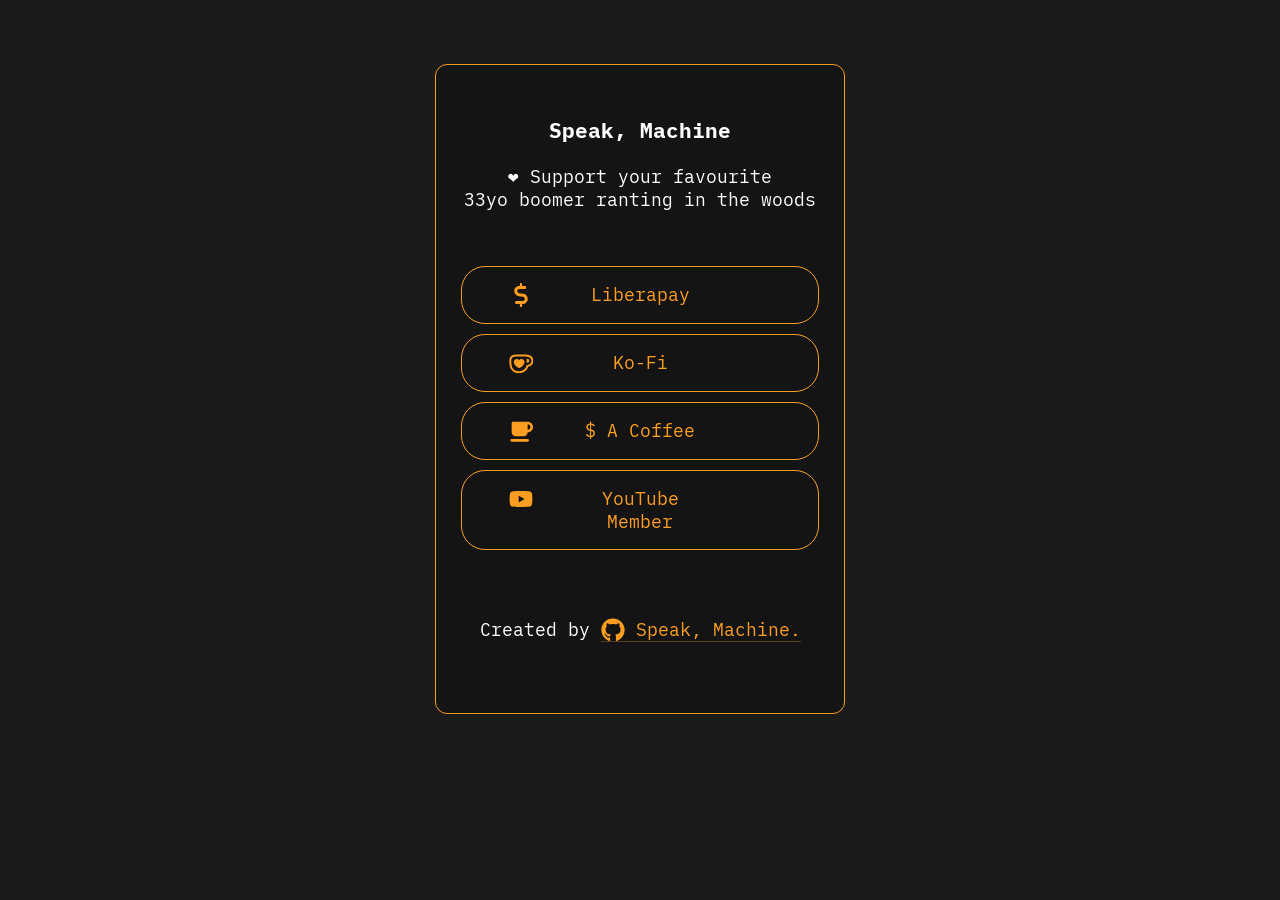
==== donate/index.html @ 6137bc21 "Added a specific donate page." ====
<!DOCTYPE html>
<html lang="en">

    <head>
        <meta charset="UTF-8">
        <meta name="viewport" content="width=device-width, initial-scale=1.0">

        <!-- Temporary password: yourmom -->
        <!-- Boy, it sure would be awkward if I forgot to delete this ;) -->

        <link rel="preload" href="/fonts/iAWriterMonoS-Regular.woff2" as="font" type="font/woff2" crossorigin>
        <link rel="preload" href="/fonts/iAWriterMonoS-Bold.woff2" as="font" type="font/woff2" crossorigin>
        <link rel="preload" href="/fonts/iAWriterMonoS-Italic.woff2" as="font" type="font/woff2" crossorigin>

        <title>Speak, Machine's Links</title>
        <meta name="description" content="A collection of Speak, Machine's links.">
        <link rel="stylesheet" href="/css/styles.css">
        <link rel="alternate" type="application/atom+xml" title="Directory Feed" href="/feed.atom">
    </head>

    <body>
        <main>
            <header>
                <!-- <div class="top-links-container"> -->
                <!--   <a class="top-center-link" href="/" rel="noopener noreferrer">speak machine's links</a> -->
                <!-- </div> -->
            </header>

            <center>

                <div class="container">

                    <center class="bordered-box">

                        <center><h3>Speak, Machine</h3></center>
                        ❤️ Support your favourite<br>
                        33yo boomer ranting in the woods

                        <div class="top-spacer"></div>

                        <a href="https://liberapay.com/bcionescu/" target="_blank" rel="noopener" class="body-link">
                            <div class="button">
                                <div class="left">
                                    <img src="/assets/dollar.svg" width="24" height="24" alt="website" class="icon">
                                </div>
                                <div class="center">Liberapay</div>
                            </div>
                        </a>

                        <a href="https://ko-fi.com/bcionescu" target="_blank" rel="noopener" class="body-link">
                            <div class="button">
                                <div class="left">
                                    <img src="/assets/ko-fi.svg" width="24" height="24" alt="website" class="icon">
                                </div>
                                <div class="center">Ko-Fi</div>
                            </div>
                        </a>

                        <a href="https://buymeacoffee.com/bcionescu" target="_blank" rel="noopener" class="body-link">
                            <div class="button">
                                <div class="left">
                                    <img src="/assets/coffee.svg" width="24" height="24" alt="website" class="icon">
                                </div>
                                <div class="center">$ A Coffee</div>
                            </div>
                        </a>

                        <a href="https://www.youtube.com/channel/UCMkMs3Val6p1J6ZJe-TJ65Q/join" target="_blank" rel="noopener" class="body-link">
                            <div class="button">
                                <div class="left">
                                    <img src="/assets/youtube.svg" width="24" height="24" alt="website" class="icon">
                                </div>
                                <div class="center">YouTube Member</div>
                            </div>
                        </a>

                        <p></p>

                        <div class="bottom-spacer"></div>

                        <br><p><center>Created by <a href="https://github.com/bcionescu/speakmachine.link" target="_blank" rel="noopener" class="body-link"><img src="/assets/github.svg" width="24" height="24" alt="GitHub" class="icon icon-top"> Speak, Machine.</a></center></p>

                        <br>

                </div>
            </center>
        </main>
    </body>

</html>
---- css/styles.css ----
/*!
 * Project Name (https://based.academy)
 * Copyright 2026 Cristian Ionescu 
 * Licensed under MIT (https://github.com/bcionescu/based.academy/blob/main/LICENSE)
 */

@font-face {
	font-family: 'iAWriterMono';
	src: url('../fonts/iAWriterMonoS-Regular.woff2') format('woff2');
	font-weight: normal;
	font-style: normal;
	font-display: swap;
}

@font-face {
	font-family: 'iAWriterMono';
	src: url('../fonts/iAWriterMonoS-Bold.woff2') format('woff2');
	font-weight: bold;
	font-style: normal;
	font-display: swap;
}

@font-face {
	font-family: 'iAWriterMono';
	src: url('../fonts/iAWriterMonoS-Italic.woff2') format('woff2');
	font-weight: normal;
	font-style: italic;
	font-display: swap;
}

html,
body {
    display: grid;
    grid-template-rows: 1fr auto;

	height: 100%;
	margin: 0;
	/* display: flex; */
	flex-direction: column;
	background-color: #1B1B1B;
	color: white;
	font-size: 18px;
	font-family: 'iAWriterMono', Consolas, Menlo, Monaco, monospace;
	overflow: auto;
}

body::-webkit-scrollbar {
  display: none;
}

.bordered-box {
  border: 0.5px solid #fd9e22;
  background-color: #141414;

  border-radius: 12px;
  padding: 30px 25px;
  margin: 10px 0;

  display: block;
  width: auto;
}

.button {
  border: 1px solid #fd9e22;
  color: #fd9e22;

  border-radius: 24px;
  padding: 16px 0px;
  margin: 10px 0;

  text-align: center;
  text-decoration: none;

  display: flex;
  transition: 0.3s ease;
  /* font-size: 16px; */
  /* cursor: pointer; */
}

.button:after {
  content: " ";
  display: block;
  flex: 1;
}

.left,
.center {
  flex: 1;
  text-align: center;
}

.button:hover {
    background-color: #FFE7B9;
    text-decoration: none;
}


img.icon {
  vertical-align: -5px;
}

img.icon-top {
  vertical-align: top;
}

img.label {
  vertical-align: -4px;
}

p {
	text-align: justify;
}

#header {
	min-height: 3rem;
}

.spacer {
	height: 0.1em;
}

.top-spacer {
	height: 2.5em;
}

.bottom-spacer {
	height: 0.5em;
}

.container {
	max-width: 32%;
	margin: 0 auto;
	padding: 3rem 1rem;
}

a.body-link {
    color: #fd9e22;
    text-decoration: none;
    border-bottom: 1px solid rgba(253, 158, 34, 0.3);
    transition: border-color 0.3s ease;
}

a.body-link:hover {
    border-bottom-color: #FFBE69;
}

footer {
	text-align: center;
	color: white;
	padding: 1rem;
	margin-top: 2rem;
}

footer a {
	color: #FFBE69;
	text-decoration: none;
}

footer a:hover {
	text-decoration: underline;
}

footer p {
	display: inline;
	margin: 0;
}

/* Tablets */
@media screen and (max-width: 1024px) {

	.header,
	.footer {
		font-size: 14px;
		padding: 10px;
	}

	.container {
		max-width: 75%;
		margin: 0 auto;
		padding: 2rem 1rem;
	}
}

/* Smaller tablets */
@media screen and (max-width: 550px) {
	h1 {
		font-size: 45px;
	}
}

/* Mobile phones */
@media screen and (max-width: 480px) {

	.header,
	.footer {
		font-size: 14px;
		padding: 10px;
	}

	.container {
		max-width: 95%;
		margin: 0 auto;
		padding: 2rem 1rem;
	}
}
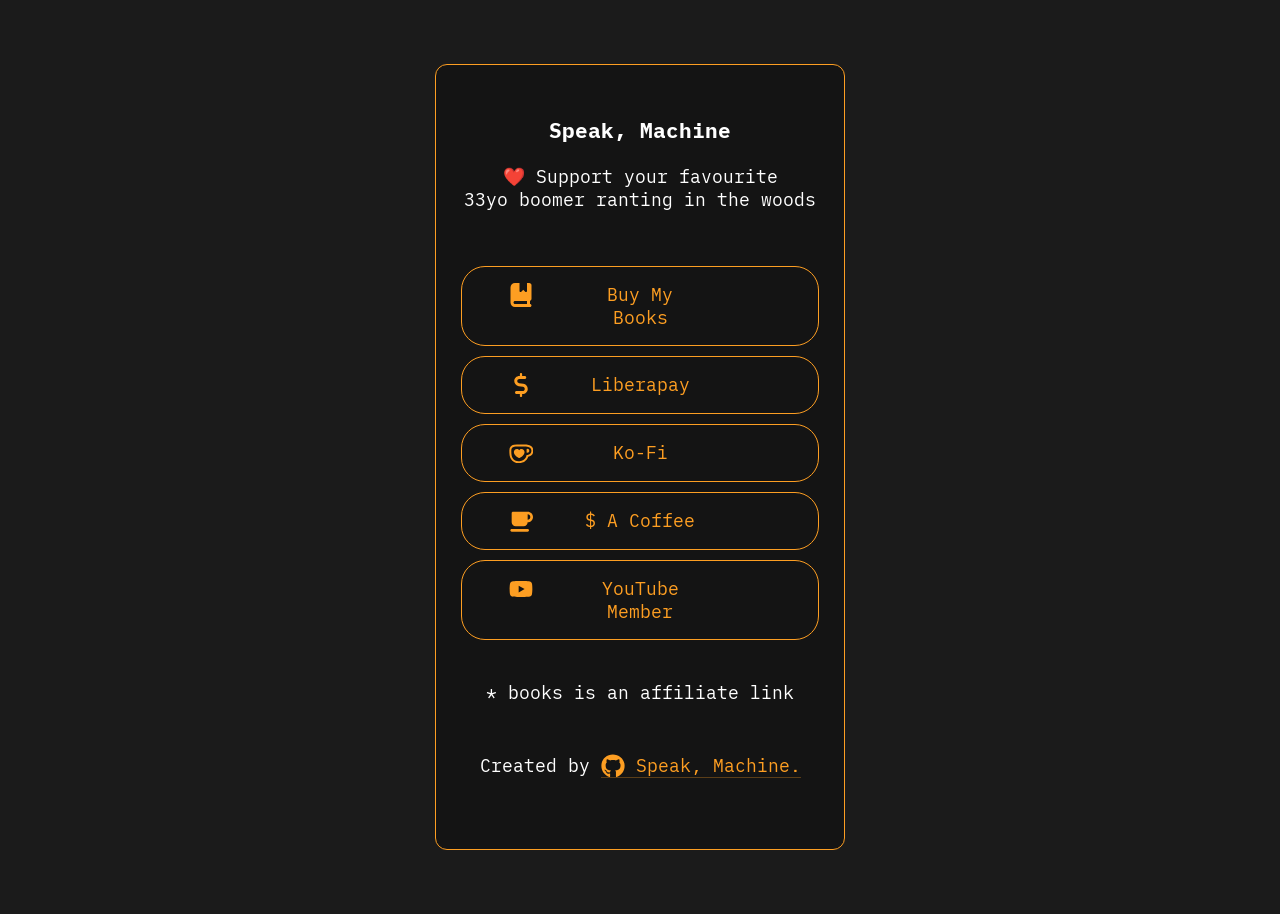
==== commit bb45543c: "Added a books link to the donation page." ====
--- a/donate/index.html
+++ b/donate/index.html
@@ -38,6 +38,15 @@
 
                         <div class="top-spacer"></div>
 
+                        <a href="https://geni.us/Protectorate" target="_blank" rel="noopener" class="body-link">
+                            <div class="button">
+                                <div class="left">
+                                    <img src="/assets/book-bookmark.svg" width="24" height="24" alt="website" class="icon">
+                                </div>
+                                <div class="center">Buy My Books</div>
+                            </div>
+                        </a>
+
                         <a href="https://liberapay.com/bcionescu/" target="_blank" rel="noopener" class="body-link">
                             <div class="button">
                                 <div class="left">
@@ -76,6 +85,9 @@
 
                         <p></p>
 
+                        <br>
+                        * books is an affiliate link
+
                         <div class="bottom-spacer"></div>
 
                         <br><p><center>Created by <a href="https://github.com/bcionescu/speakmachine.link" target="_blank" rel="noopener" class="body-link"><img src="/assets/github.svg" width="24" height="24" alt="GitHub" class="icon icon-top"> Speak, Machine.</a></center></p>
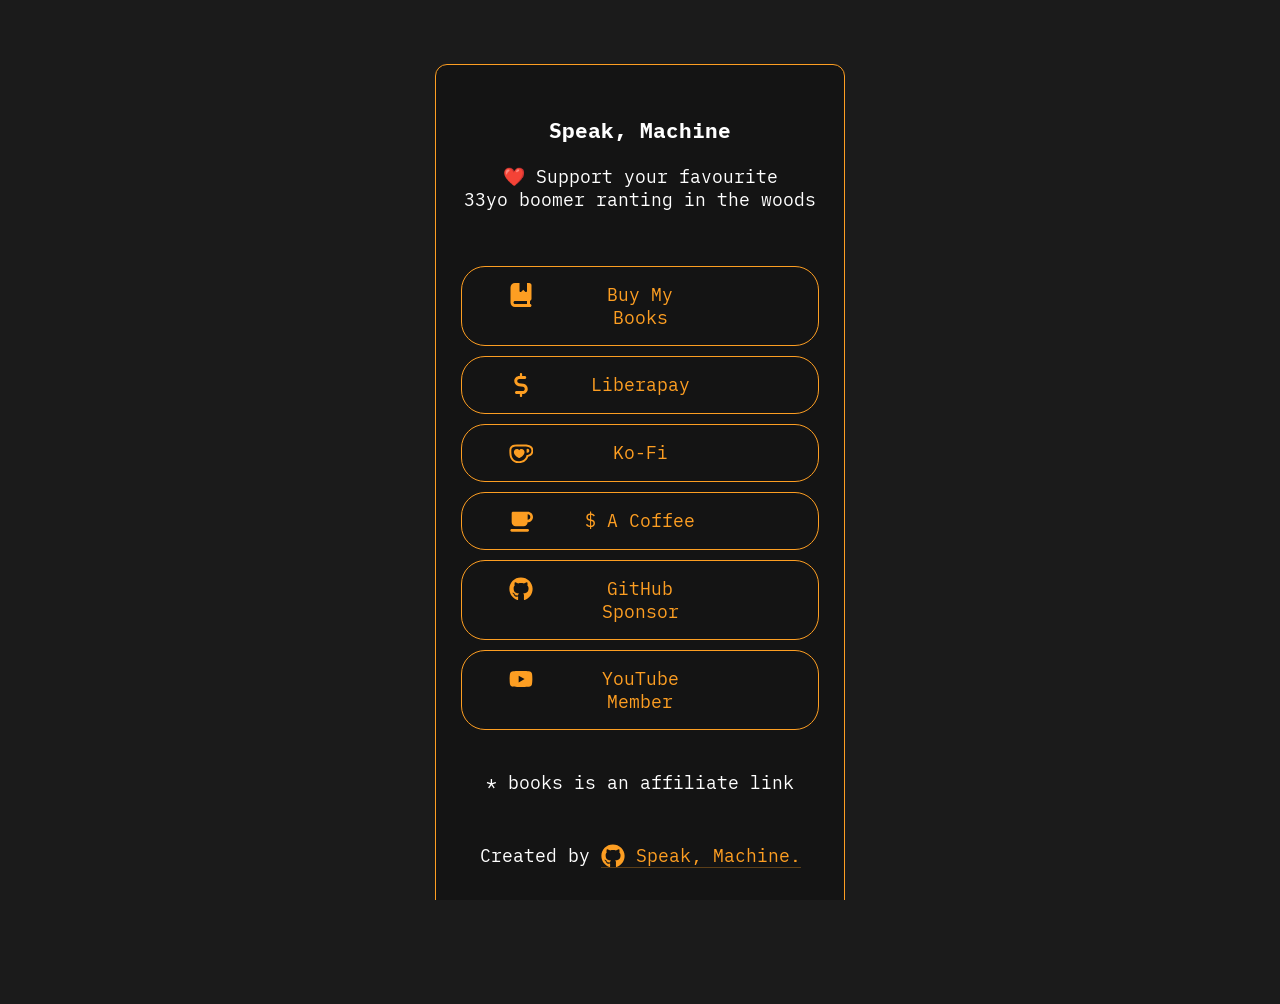
==== commit a20d3b2a: "Added a GitHub sponsor link." ====
--- a/donate/index.html
+++ b/donate/index.html
@@ -74,6 +74,15 @@
                             </div>
                         </a>
 
+                        <a href="https://github.com/sponsors/bcionescu" target="_blank" rel="noopener" class="body-link">
+                            <div class="button">
+                                <div class="left">
+                                    <img src="/assets/github.svg" width="24" height="24" alt="website" class="icon">
+                                </div>
+                                <div class="center">GitHub Sponsor</div>
+                            </div>
+                        </a>
+
                         <a href="https://www.youtube.com/channel/UCMkMs3Val6p1J6ZJe-TJ65Q/join" target="_blank" rel="noopener" class="body-link">
                             <div class="button">
                                 <div class="left">
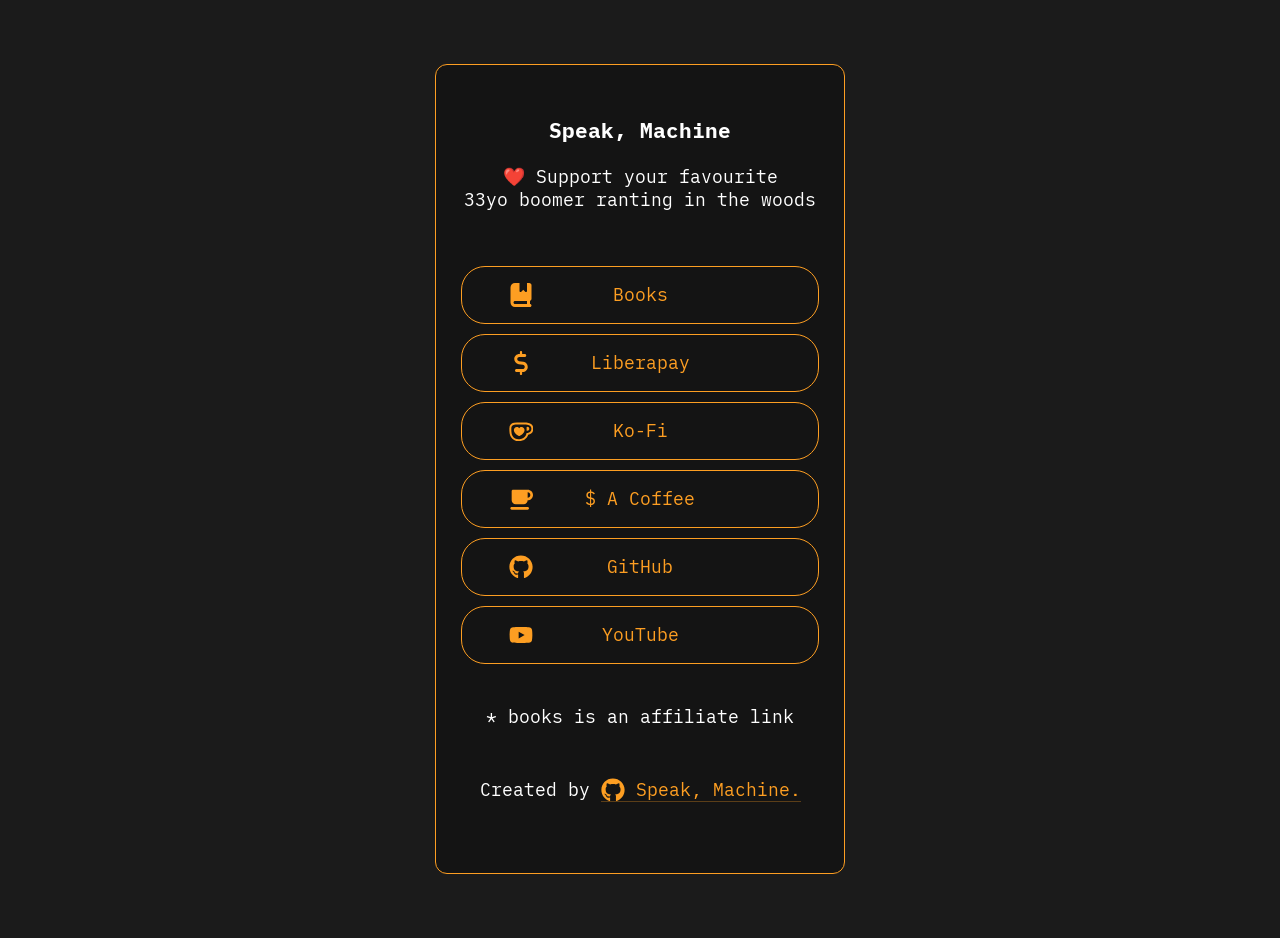
==== commit 1f451f2a: "Changed the donate page." ====
--- a/donate/index.html
+++ b/donate/index.html
@@ -43,7 +43,7 @@
                                 <div class="left">
                                     <img src="/assets/book-bookmark.svg" width="24" height="24" alt="website" class="icon">
                                 </div>
-                                <div class="center">Buy My Books</div>
+                                <div class="center">Books</div>
                             </div>
                         </a>
 
@@ -79,7 +79,7 @@
                                 <div class="left">
                                     <img src="/assets/github.svg" width="24" height="24" alt="website" class="icon">
                                 </div>
-                                <div class="center">GitHub Sponsor</div>
+                                <div class="center">GitHub</div>
                             </div>
                         </a>
 
@@ -88,7 +88,7 @@
                                 <div class="left">
                                     <img src="/assets/youtube.svg" width="24" height="24" alt="website" class="icon">
                                 </div>
-                                <div class="center">YouTube Member</div>
+                                <div class="center">YouTube</div>
                             </div>
                         </a>
 
